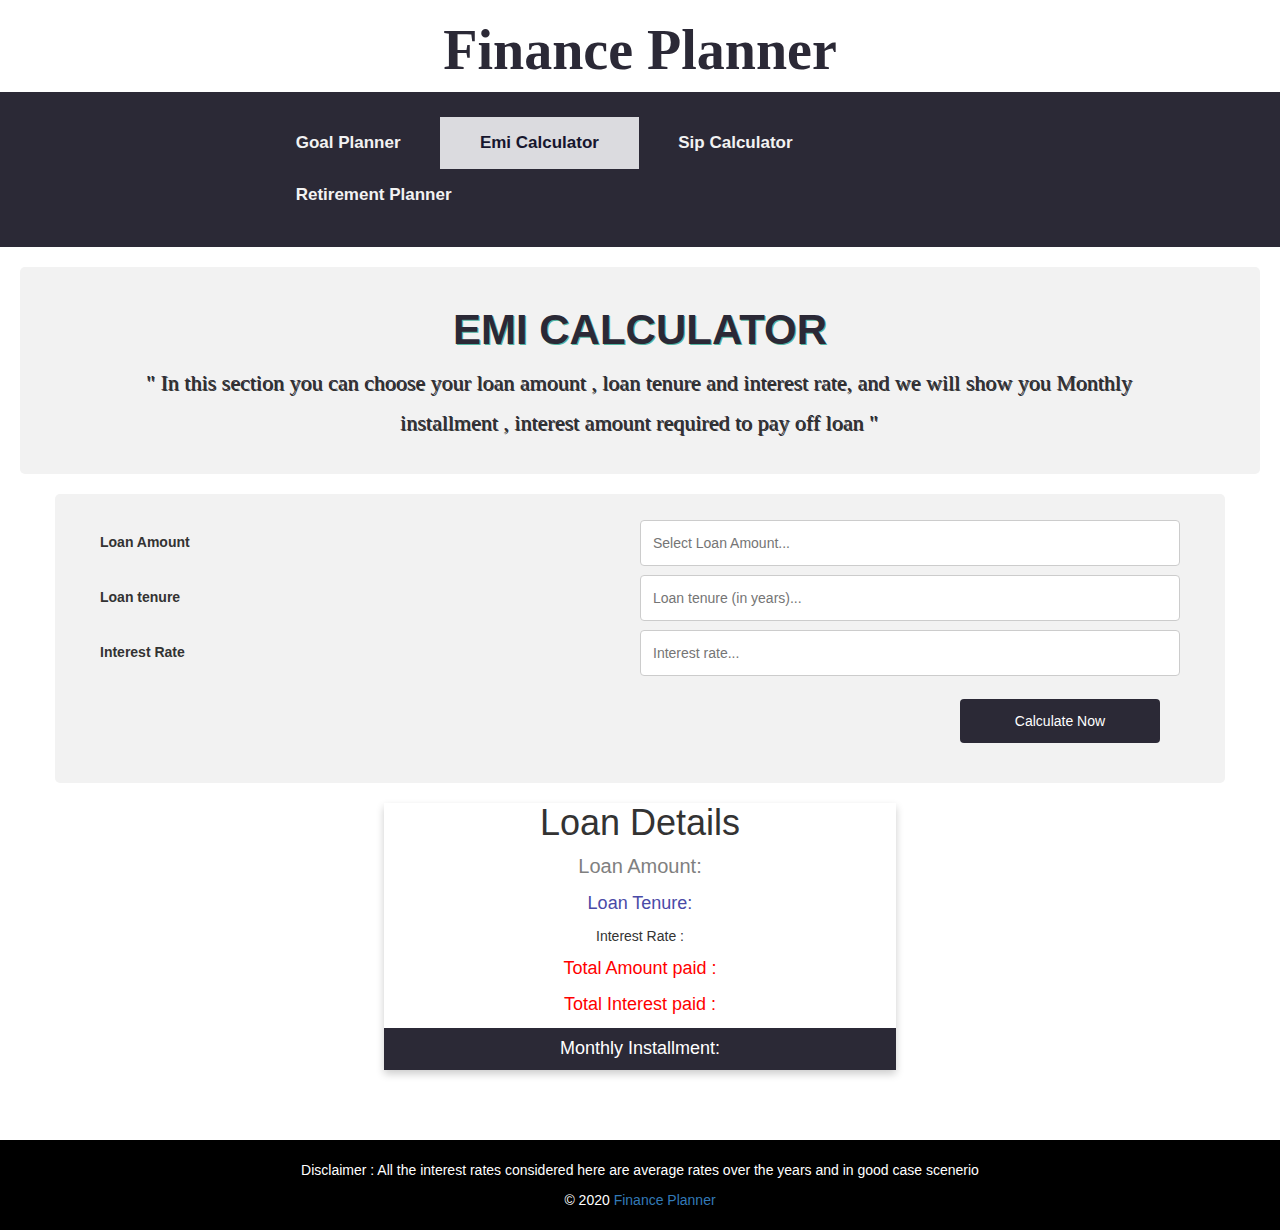
==== emi.html @ 6a5330c1 "emi page added" ====
<!DOCTYPE html>
<html lang="en">

<head>
    <meta charset="UTF-8">
    <meta name="viewport" content="width=device-width, initial-scale=1.0">
    <title>Finance Planner</title>
    <link rel="stylesheet" href="https://maxcdn.bootstrapcdn.com/bootstrap/3.4.1/css/bootstrap.min.css">
    <script src="https://ajax.googleapis.com/ajax/libs/jquery/3.5.1/jquery.min.js"></script>
    <script src="https://maxcdn.bootstrapcdn.com/bootstrap/3.4.1/js/bootstrap.min.js"></script>
    <link rel="stylesheet" href="https://cdnjs.cloudflare.com/ajax/libs/font-awesome/4.7.0/css/font-awesome.min.css">
    <link rel="stylesheet" href="https://cdnjs.cloudflare.com/ajax/libs/font-awesome/4.7.0/css/font-awesome.min.css">
    <link rel="stylesheet" href="style.css">
    <script src="index.js"></script>
</head>

<body>
    <!-- Header begins -->
    <div class="header">
        <a href="/">
            <h1>Finance Planner</h1>
        </a>
    </div>
    <div class="topnav" id="myTopnav">
        <!-- <div class="navbar-header">
            <a class="navbar-brand " style="font-size: xx-large;" href="#">Finance Planner</a>
        </div> -->
        <a href="/">Goal Planner</a>
        <a href="/emi.html" class="active">Emi Calculator</a>
        <a href="/sip.html">Sip Calculator</a>
        <a href="/retirement.html">Retirement Planner</a>
        <a href="javascript:void(0);" class="icon" onclick="header()">
            <i class="fa fa-bars"></i>
        </a>

    </div>
    <!--header ends-->

    <!--section 1-->
    <section>
        <div class="goalbox">
            <h1>Emi Calculator</h1>
            <p>" In this section you can choose your loan amount , loan tenure and interest rate,
                and we will show you Monthly installment , interest amount required to pay off loan "
            </p>
        </div>
        <div class="container">
            <form name="detail" action="#result">

                <div class="row">
                    <div class="col-50">
                        <label for="loanamt">Loan Amount</label>
                    </div>
                    <div class="col-50">
                        <input type="text" id="loanamount" name="loanamount " placeholder="Select Loan Amount..."
                            required>
                    </div>
                </div>

                <div class="row">
                    <div class="col-50">
                        <label for="tenure">Loan tenure</label>
                    </div>
                    <div class="col-50">
                        <input type="text" id="tenure" name="tenure" placeholder="Loan tenure (in years)..." required>
                    </div>
                </div>

                <div class="row">
                    <div class="col-50">
                        <label for="rate">Interest Rate</label>
                    </div>
                    <div class="col-50">
                        <input type="text" id="irate" name="irate" placeholder="Interest rate..." required>
                    </div>
                </div>

                <div class="row">
                    <input type="button" value="Calculate Now" onclick="calculateloan()" />
                </div>
            </form>
        </div>
        <div id="result">
            <div class="emi" >
                <h1>Loan Details</h1>
                <p class="title" id="eA">Loan Amount:</p>
                <p class="title3" id="eB">Loan Tenure:</p>
                <p id="eC"> Interest Rate : </p>
                <p id="eF" class="title2">Total Amount paid : </p>
                <p id="eD" class="title2">Total Interest paid : </p>
                <p><button id="eE">Monthly Installment:</button></p>
            </div>
        </div>


    </section>
    <!-- End of goal section  -->
    <br><br>
    <!-- Footer section  -->
    <footer class="footer">
        <p>Disclaimer : All the interest rates considered here are average rates over the years and in good case
            scenerio</p>
        <div className="copyrights">
            <div className="container">
                <div className="footer-distributed">
                    <div className="footer-left">
                        <p className="footer-company-name">&copy; 2020 <a href="/"> Finance Planner </a></p>
                    </div>

                    <div className="footer-right">
                        <form method="get" action="#">
                            <i className="fa fa-envelope-o"></i>
                        </form>
                    </div>
                </div>
            </div>
        </div>
    </footer>

</body>
<!-- End Of body section  -->

</html>
---- style.css ----
/*header section*/
.header h1
{
    color: rgb(43, 41, 54);
    text-align: center;
   font-weight: bolder;
   font-family: 'Times New Roman', Times, serif;
    font-size: 400%;
}
.topnav {
    background-color: rgb(43, 41, 54);
    overflow: hidden;
    height: 0.2%;
    padding: 2% 18% 2% 20%;
    font-weight: bold;
  }
/*for links inside header*/  
.topnav a
{
    
    font-size: large;
    float: left;
    display: block;
    color: #f2f2f2;
    text-align: center;
    padding: 14px 16px;
    padding-right: 5%;
    padding-left: 5%;
    text-decoration: none;
    font-size: 17px;
  }
.topnav a:hover 
{
    background-color: rgb(154, 154, 172);
    color:rgb(22, 22, 46);}
.topnav a.active
{
    background-color: rgb(219, 219, 223);
    color:rgb(22, 22, 46);
}
/* Hide the link that should open and close the topnav on small screens */
.topnav .icon
{
    padding-top: 5%;
    display: none;
    background-color:rgb(43, 41, 54);
}
@media screen and (max-width: 600px) {
    .topnav a:not(:first-child) {display: none;}
    .topnav a.icon {
      float: right;
      display: block;
    }
  }
  
  @media screen and (max-width: 600px) {
    .topnav.responsive {position: relative;}
    .topnav.responsive .icon {
      position: absolute;
      right: 0;
      top: 0;
    }
    .topnav.responsive a {
      float: none;
      display: block;
      text-align: left;
    }
  }

/*Goal planner box*/
.goalbox
{
    border-radius: 5px;
    background-color: #f2f2f2;
    padding: 20px 50px 20px 50px;
    margin: 20px;
}
.goalbox h1
{
    text-align: center;
    font-weight: bolder;
    font-family: 'Helvetica Neue', sans-serif;
    text-shadow: #53b4a2 1px 1px;
    text-transform: uppercase;
    font-size: 300%;
    color:rgb(43, 41, 54);
}

.goalbox p 
{
    font-family: 'Merriweather', serif;
    font-size: 22px; 
    font-weight: 300;
    line-height: 40px;
    margin: 10px 30px ;
    text-align: center;
    text-shadow: rgb(43, 41, 54) -1px -1px;
}
/*end of header*/

/*Beginning of goal form/*

/* Style inputs, select elements and textareas */
input[type=text], select, textarea{
    width: 100%;
    padding: 12px;
    border: 1px solid #ccc;
    border-radius: 4px;
    box-sizing: border-box;
    resize: vertical;
  }
  
  /* Style the label to display next to the inputs */
  label {
    padding: 12px 12px 12px 0;
    display: inline-block;
  }
  
  /* Style the submit button */
  input[type=button] {
    background-color:rgb(43, 41, 54);
    color: white;
    padding: 12px 20px;
    border: none;
    margin: 20px;
    width: 200px;
    border-radius: 4px;
    cursor: pointer;
    float: right;
  }
  
  /* Style the container */
  .container {
    border-radius: 5px;
    background-color: #f2f2f2;
    padding: 20px 50px 20px 50px;
  }
  
  /* Floating column for labels: 50% width */
  .col-50 {
    float: left;
    width: 50%;
    margin-top: 6px;
  }
  
  /* Clear floats after the columns */
  .row:after {
    content: "";
    display: table;
    clear: both;
  }
  
  /* Responsive layout*/
  @media screen and (max-width: 600px) {
    .col-25, .col-75, input[type=submit] {
      width: 100%;
      margin-top: 20px;
    }
  }

  #stepsip{
    display: none;
  }
  #ss{
    margin: 20px;
    cursor: pointer;
  }
/*end of goal forms*/

/*Goal result*/
.result2{
  display: none;
}
.card {
    box-shadow: 0 4px 8px 0 rgba(0, 0, 0, 0.2);
    max-width: 300px;
    margin: 30px 0 0 10px;
    text-align: center;
  }
.column {
    float: left;
    width: 25%;
    padding: 0 10px;
  }
  
.row {margin: 0 -5px;}
  
.title {
    color: grey;
    font-size: 20px;
  }
.title2 {
    color: red;
    font-size: 18px;
  }
  .title3 {
    color: rgb(74, 74, 167);
    font-size: 18px;
  }
  
 .card button {
    border: none;
    outline: 0;
    display: inline-block;
    padding: 8px;
    color: white;
    background-color: rgb(43, 41, 54);
    text-align: center;
    cursor: pointer;
    width: 100%;
    font-size: 18px;
  }
  
 .card a {
    text-decoration: none;
    font-size: 22px;
    color: black;
  }
  
  button:hover, a:hover {
    opacity: 0.7;
  }
  .result p
  {
      font-weight: 700;
  }

  @media screen and (max-width: 600px) {
    .column {
      width: 100%;
      display: block;
      margin-bottom: 20px;
      /* margin-left: 15%; */
    }
}

/*End of Result*/

/*Footer */

.footer{
    background-color: black;
    color: white;
    padding: 20px 20px 10px 20px;
    margin-top:20px;
    text-align: center;
}



/*for emi card*/
.emi{
  box-shadow: 0 4px 8px 0 rgba(0, 0, 0, 0.2);
  margin:0 30% 0 30%;
  text-align: center;
  
}
.emi button {
  border: none;
  outline: 0;
  display: inline-block;
  padding: 8px;
  color: white;
  background-color: rgb(43, 41, 54);
  text-align: center;
  cursor: pointer;
  width: 100%;
  font-size: 18px;
}

.emi a {
  text-decoration: none;
  font-size: 22px;
  color: black;
}
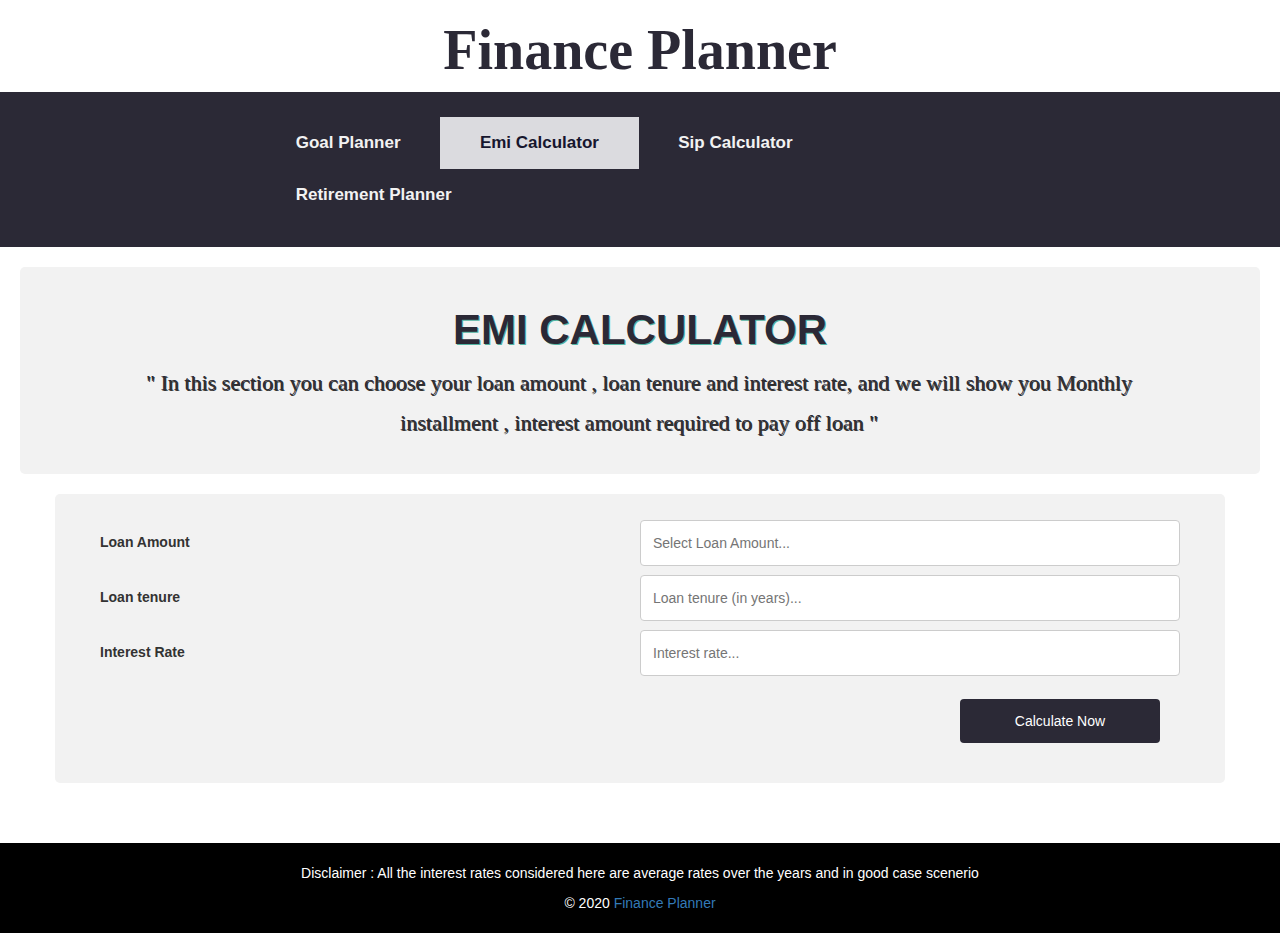
==== commit f6e73fd4: "minor issue" ====
--- a/emi.html
+++ b/emi.html
@@ -17,7 +17,7 @@
 <body>
     <!-- Header begins -->
     <div class="header">
-        <a href="/">
+        <a href="/Finance-Planner/">
             <h1>Finance Planner</h1>
         </a>
     </div>
@@ -25,10 +25,10 @@
         <!-- <div class="navbar-header">
             <a class="navbar-brand " style="font-size: xx-large;" href="#">Finance Planner</a>
         </div> -->
-        <a href="/">Goal Planner</a>
-        <a href="/emi.html" class="active">Emi Calculator</a>
-        <a href="/sip.html">Sip Calculator</a>
-        <a href="/retirement.html">Retirement Planner</a>
+        <a href="/Finance-Planner/">Goal Planner</a>
+        <a href="/Finance-Planner/emi.html" class="active">Emi Calculator</a>
+        <a href="/Finance-Planner/sip.html">Sip Calculator</a>
+        <a href="/Finance-Planner/retirement.html">Retirement Planner</a>
         <a href="javascript:void(0);" class="icon" onclick="header()">
             <i class="fa fa-bars"></i>
         </a>
@@ -80,7 +80,7 @@
                 </div>
             </form>
         </div>
-        <div id="result">
+        <div id="result" class="resultemi">
             <div class="emi" >
                 <h1>Loan Details</h1>
                 <p class="title" id="eA">Loan Amount:</p>
@@ -104,7 +104,7 @@
             <div className="container">
                 <div className="footer-distributed">
                     <div className="footer-left">
-                        <p className="footer-company-name">&copy; 2020 <a href="/"> Finance Planner </a></p>
+                        <p className="footer-company-name">&copy; 2020 <a href="/Finance-Planner/"> Finance Planner </a></p>
                     </div>
 
                     <div className="footer-right">
--- a/style.css
+++ b/style.css
@@ -249,6 +249,9 @@
 
 
 /*for emi card*/
+.resultemi{
+  display: none;
+}
 .emi{
   box-shadow: 0 4px 8px 0 rgba(0, 0, 0, 0.2);
   margin:0 30% 0 30%;
